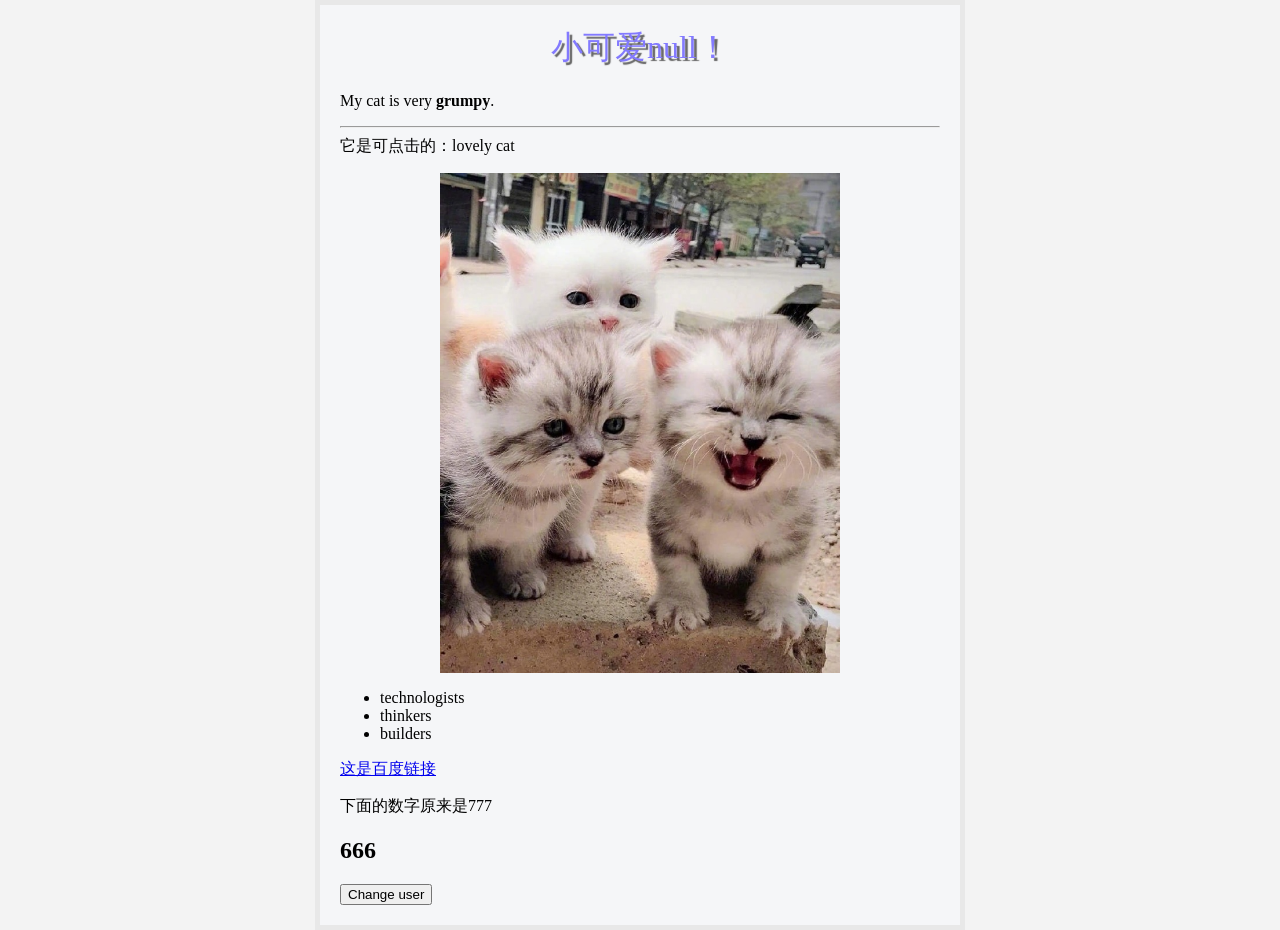
==== index.html @ dfc964e3 "feat：修改文件名的title" ====
<!DOCTYPE html>
<html>
<head>
	<meta charset="utf-8">
	<title>萱萱小可爱</title>
	<style type="text/css">
		/**{
			margin: 0;
			padding: 0;
		}*/
		html {
		  background-color: #f3f3f3;
		}
		body {
		  width: 600px;
		  margin: 0 auto;
		  background-color: #f5f6f8;
		  padding: 0 20px 20px 20px;
		  border: 5px solid #e8e8e8;
		}
		img {
		  display: block;
		  margin: 0 auto;
		}
		h1{
			color: #837aff;
			font-weight: normal;
			text-align: center;
  			text-shadow: 3px 3px 1px #666666;
  			cursor: pointer;
		}
	</style>
</head>
<body>
	<h1>Hello World1！可以试着点击我哟</h1>
	<p>
		My cat is very <strong>grumpy</strong>.
		<hr>
		它是可点击的：lovely cat
	</p>
	<img src="images/2.jpg" alt="测试图片" width="400" height="500" />
	<ul> 
	  <li>technologists</li>
	  <li>thinkers</li>
	  <li>builders</li>
	</ul>
	<a href="https://www.baidu.com/">这是百度链接</a>
	<p>下面的数字原来是777</p>
	<h2>原来是777</h2>
	<button>Change user</button>
</body>
<script src="js/main.js"></script>
<script type="text/javascript">
	//全局的对象（global objects）或者称标准内置对象

	//全局对象（global object）是一个Global类的对象 可以在全局作用域里，用this访问（非严格模式下） 全局作用域包含了全局对象的属性，还有他可能继承来的属性

	/*
		标准内置对象的分类
		值属性： Infinity 数值 无穷大 / NaN 表示不是一个数值 / undefined 全局对象的一个属性。也就是说，它是全局作用域的一个变量。undefined的最初值就是原始数据类型undefined / null 对象的值未设置 javascript的基本类型之一


		函数属性：全局函数可以直接调用，不需要在调用时指定所属对象，执行结束后会将结果直接返回给调用者
		1.eval() 执行指定代码之后的返回值。如果返回值为空，返回undefined
		2.uneval() 创建一个代表对象的源代码的字符串。 非标准 不建议使用
		3.isNaN 确定一个值是否为NaN
		4.parseFloat() 函数解析一个字符串参数并返回一个浮点数。
		5.parseInt() 函数解析一个字符串参数，并返回一个指定基数的整数 (数学系统的基础)
	*/
	console.log(eval(new String("2 + 2")))
	
	function multiply(num1, num2) {
		var result = num1 * num2;
		return result;
	}
	var result = multiply(333, 2)
	var h2 = document.querySelector('h2');
	h2.innerHTML = result

	var myHeading = document.querySelector('h1');
	myHeading.textContent = "可以试着点击我哟"
	// myHeading.onclick = function () {
	// 	myHeading.textContent = "可 爱 萱！"
	// }
	// myHeading.textContent = "可 爱 萱！"

	var myImage = document.querySelector('img');
	myImage.onclick = function () {
		var mySrc = myImage.getAttribute('src');
		if(mySrc === 'images/2.jpg') {
			myImage.setAttribute('src', 'images/3.jpg');
		} else {
			myImage.setAttribute('src', 'images/2.jpg');
		}
	}

	function setUserName() {
		// body...
		var myName = prompt('Please enter your name.');
		localStorage.setItem('name', myName);
		myHeading.textContent = '小可爱' + myName + '！';
	}
	if(!localStorage.getItem('name')) {
		setUserName();
	} else {
		var storedName = localStorage.getItem('name');
		myHeading.textContent = '小可爱' + storedName + '！';
	}
	var myButton = document.querySelector('button');
	myButton.onclick = function () {
		setUserName();
	}
</script>
</html>
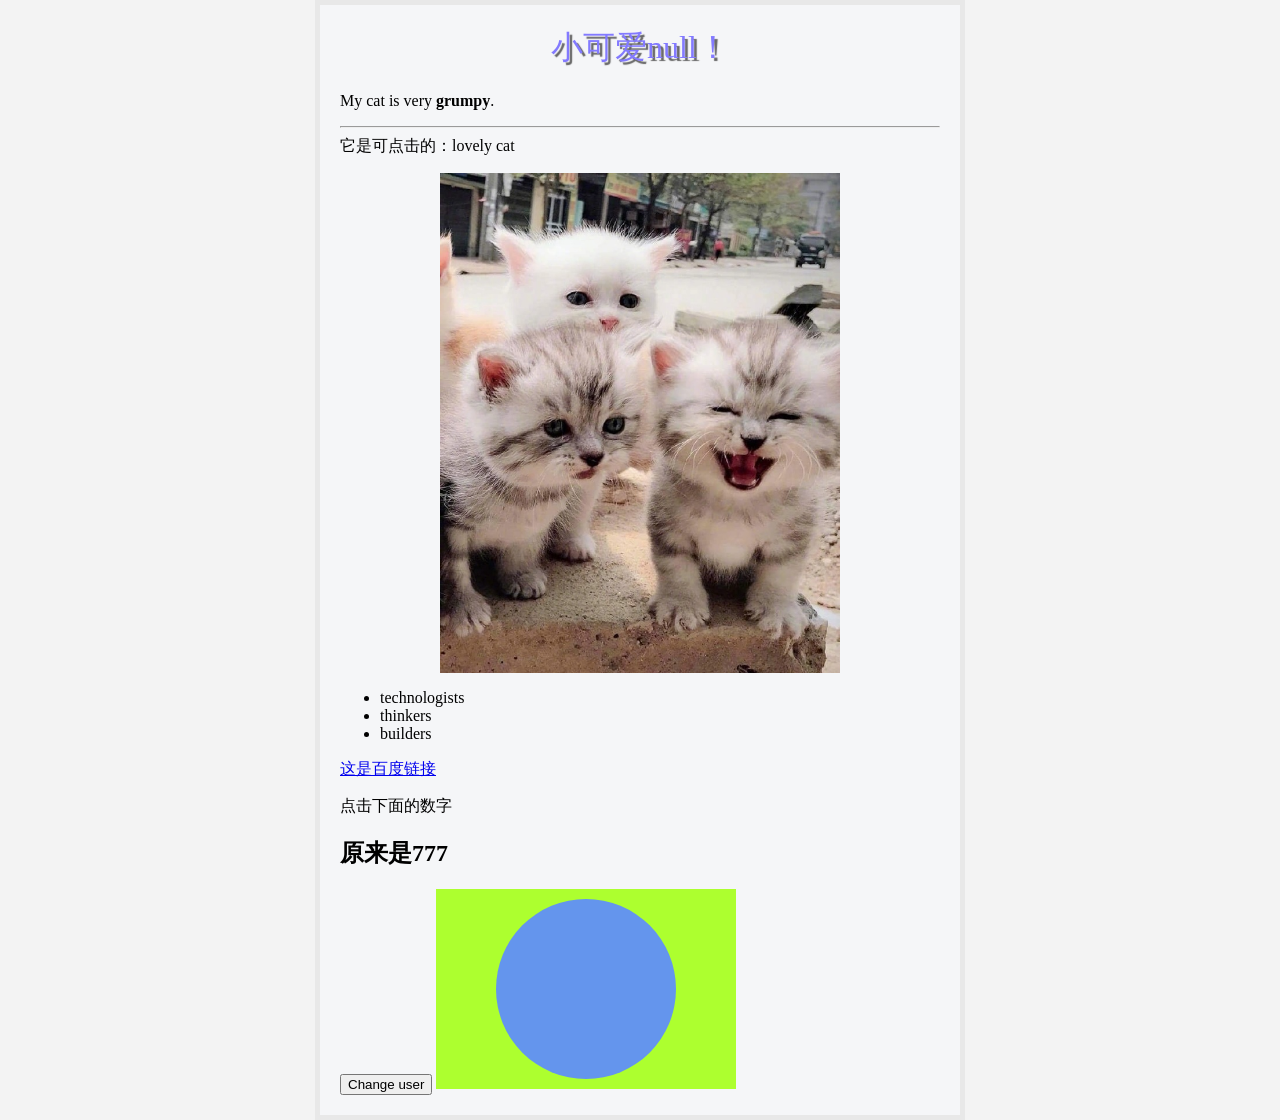
==== commit 06da7e73: "feat：svg and index.css" ====
--- a/index.html
+++ b/index.html
@@ -3,33 +3,8 @@
 <head>
 	<meta charset="utf-8">
 	<title>萱萱小可爱</title>
-	<style type="text/css">
-		/**{
-			margin: 0;
-			padding: 0;
-		}*/
-		html {
-		  background-color: #f3f3f3;
-		}
-		body {
-		  width: 600px;
-		  margin: 0 auto;
-		  background-color: #f5f6f8;
-		  padding: 0 20px 20px 20px;
-		  border: 5px solid #e8e8e8;
-		}
-		img {
-		  display: block;
-		  margin: 0 auto;
-		}
-		h1{
-			color: #837aff;
-			font-weight: normal;
-			text-align: center;
-  			text-shadow: 3px 3px 1px #666666;
-  			cursor: pointer;
-		}
-	</style>
+	<link rel="icon" type="image/x-icon" href="images/1.jpg"/>
+	<link rel="stylesheet" href="css/index.css">
 </head>
 <body>
 	<h1>Hello World1！可以试着点击我哟</h1>
@@ -45,9 +20,16 @@
 	  <li>builders</li>
 	</ul>
 	<a href="https://www.baidu.com/">这是百度链接</a>
-	<p>下面的数字原来是777</p>
+	<p>点击下面的数字</p>
 	<h2>原来是777</h2>
 	<button>Change user</button>
+	<svg version="1.1"
+		 baseProfile="full"
+		 width="300" height="200"
+		 xmlns="http://www.w3.org/2000/svg">
+		<rect width="100%" height="100%" fill="greenyellow" />
+		<circle cx="150" cy="100" r="90" fill="cornflowerblue" />
+	</svg>
 </body>
 <script src="js/main.js"></script>
 <script type="text/javascript">
@@ -73,9 +55,11 @@
 		var result = num1 * num2;
 		return result;
 	}
-	var result = multiply(333, 2)
+	var result = multiply(333, 2);
 	var h2 = document.querySelector('h2');
-	h2.innerHTML = result
+	h2.onclick = function () {
+        h2.innerHTML = '现在是' + result
+	}
 
 	var myHeading = document.querySelector('h1');
 	myHeading.textContent = "可以试着点击我哟"
--- a/css/index.css
+++ b/css/index.css
@@ -0,0 +1,35 @@
+@charset "utf-8";
+
+/** {*/
+    /*margin: 0;*/
+    /*padding: 0;*/
+/*}*/
+
+html {
+    background-color: #f3f3f3;
+}
+
+body {
+    width: 600px;
+    margin: 0 auto;
+    background-color: #f5f6f8;
+    padding: 0 20px 20px 20px;
+    border: 5px solid #e8e8e8;
+}
+
+img {
+    display: block;
+    margin: 0 auto;
+}
+
+h1 {
+    color: #837aff;
+    font-weight: normal;
+    text-align: center;
+    text-shadow: 3px 3px 1px #666666;
+    cursor: pointer;
+}
+
+h2 {
+    cursor: pointer;
+}
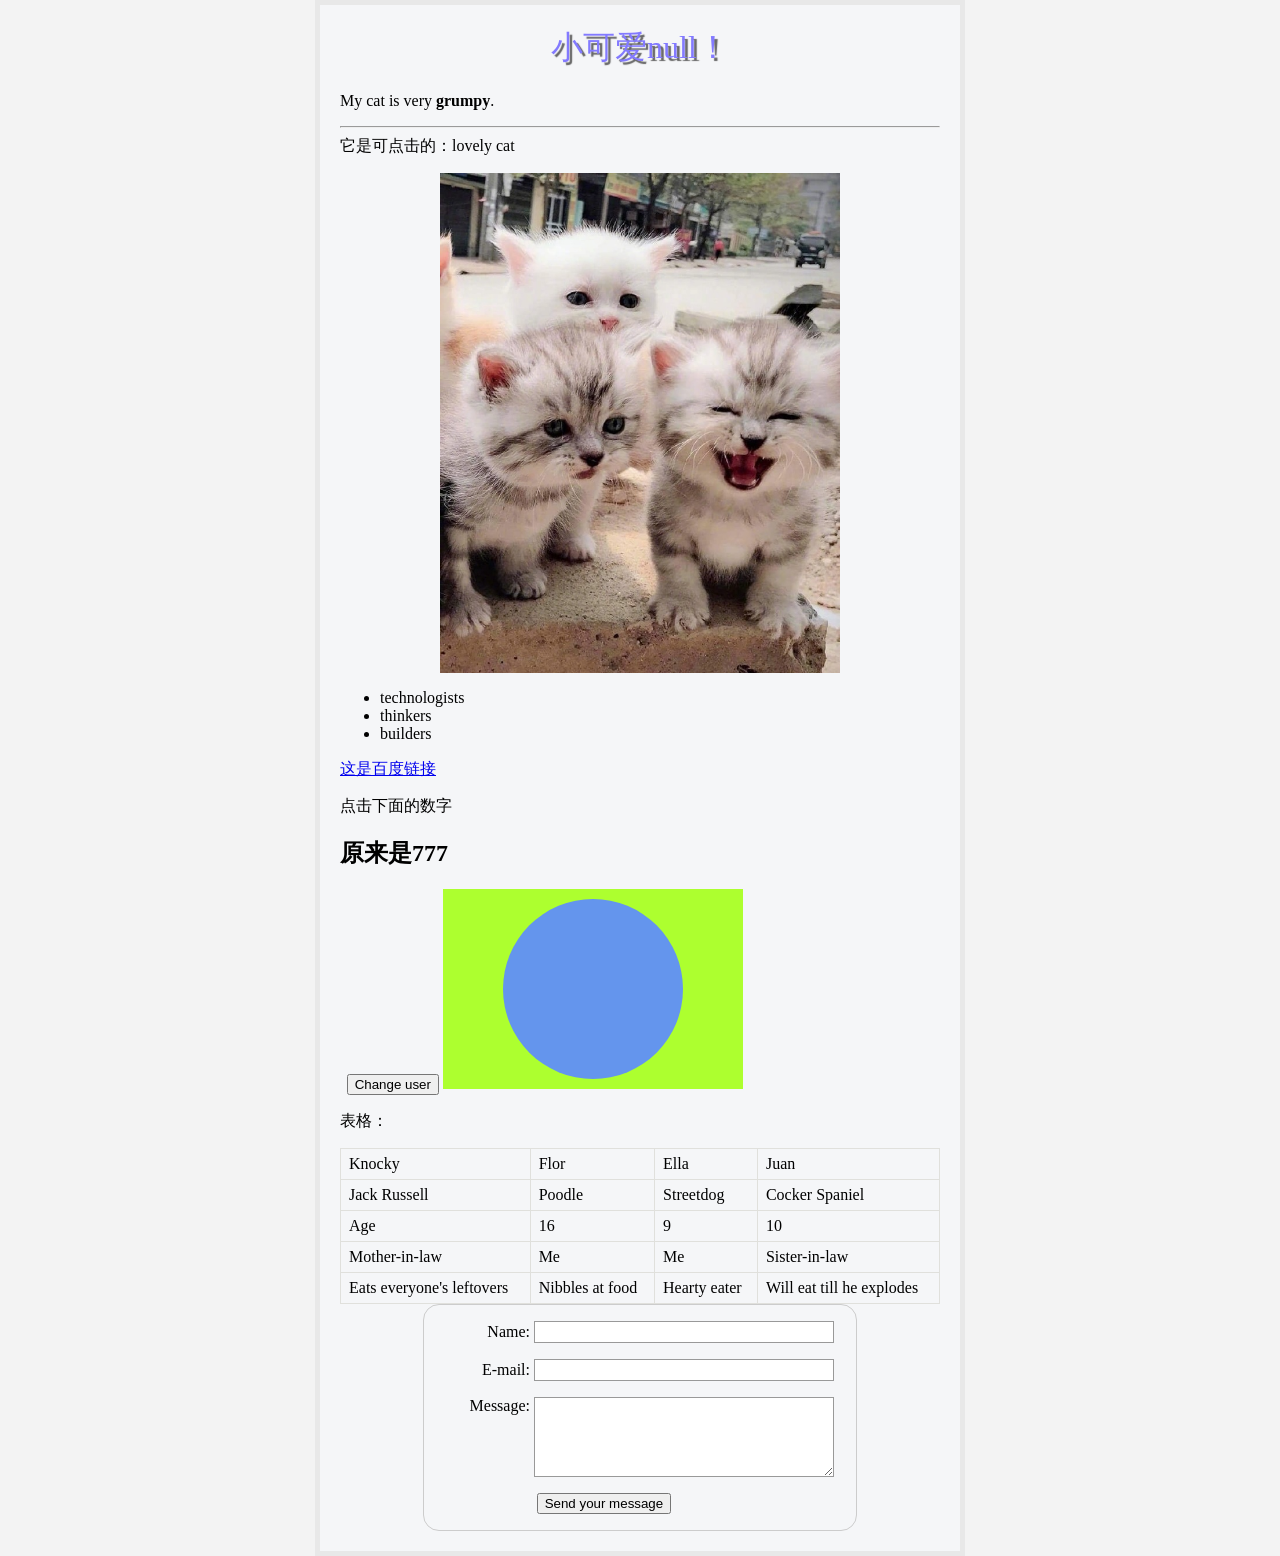
==== commit 8e93d81f: "feat：svg and index.css" ====
--- a/index.html
+++ b/index.html
@@ -22,7 +22,7 @@
 	<a href="https://www.baidu.com/">这是百度链接</a>
 	<p>点击下面的数字</p>
 	<h2>原来是777</h2>
-	<button>Change user</button>
+	<button class="change-user">Change user</button>
 	<svg version="1.1"
 		 baseProfile="full"
 		 width="300" height="200"
@@ -30,6 +30,57 @@
 		<rect width="100%" height="100%" fill="greenyellow" />
 		<circle cx="150" cy="100" r="90" fill="cornflowerblue" />
 	</svg>
+	<p>表格：</p>
+	<table>
+		<tr>
+			<td>Knocky</td>
+			<td>Flor</td>
+			<td>Ella</td>
+			<td>Juan</td>
+		</tr>
+		<tr>
+			<td>Jack Russell</td>
+			<td>Poodle</td>
+			<td>Streetdog</td>
+			<td>Cocker Spaniel</td>
+		</tr>
+		<tr>
+			<td>Age</td>
+			<td>16</td>
+			<td>9</td>
+			<td>10</td>
+		</tr>
+		<tr>
+			<td>Mother-in-law</td>
+			<td>Me</td>
+			<td>Me</td>
+			<td>Sister-in-law</td>
+		</tr>
+		<tr>
+			<td>Eats everyone's leftovers</td>
+			<td>Nibbles at food</td>
+			<td>Hearty eater</td>
+			<td>Will eat till he explodes</td>
+		</tr>
+	</table>
+	<form action="/my-handling-form-page" method="post">
+		<div>
+			<label for="name">Name:</label>
+			<input type="text" id="name" />
+		</div>
+		<div>
+			<label for="mail">E-mail:</label>
+			<input type="email" id="mail" />
+		</div>
+		<div>
+			<label for="msg">Message:</label>
+			<textarea id="msg"></textarea>
+		</div>
+		<div class="button">
+			<button type="submit">Send your message</button>
+		</div>
+	</form>
+
 </body>
 <script src="js/main.js"></script>
 <script type="text/javascript">
--- a/css/index.css
+++ b/css/index.css
@@ -32,4 +32,76 @@
 
 h2 {
     cursor: pointer;
+}
+
+table {
+    box-sizing: border-box;
+    width: 100%;
+    max-width: 100%;
+    border-collapse: collapse;
+    border: solid #e0e0dc;
+    border-width: 1px 0 0 1px;
+}
+
+td, th {
+    border: solid #e0e0dc;
+    border-width: 0 1px 1px 0;
+    padding: 6px 8px;
+}
+
+form {
+    /* 居中表单 */
+    margin: 0 auto;
+    width: 400px;
+    /* 显示表单的轮廓 */
+    padding: 1em;
+    border: 1px solid #CCC;
+    border-radius: 1em;
+}
+
+form div + div {
+    margin-top: 1em;
+}
+
+label {
+    /* 确保所有label大小相同并正确对齐 */
+    display: inline-block;
+    width: 90px;
+    text-align: right;
+}
+
+input, textarea {
+    /* 确保所有文本输入框字体相同
+       textarea默认是等宽字体 */
+    font: 1em sans-serif;
+
+    /* 使所有文本输入框大小相同 */
+    width: 300px;
+    box-sizing: border-box;
+
+    /* 调整文本输入框的边框样式 */
+    border: 1px solid #999;
+}
+
+input:focus, textarea:focus {
+    /* 给激活的元素一点高亮效果 */
+    border-color: #000;
+}
+
+textarea {
+    /* 使多行文本输入框和它们的label正确对齐 */
+    vertical-align: top;
+
+    /* 给文本留下足够的空间 */
+    height: 5em;
+}
+
+.button {
+    /* 把按钮放到和文本输入框一样的位置 */
+    padding-left: 90px; /* 和label的大小一样 */
+}
+
+button {
+    /* 这个外边距的大小与label和文本输入框之间的间距差不多 */
+    margin-left: .5em;
 }
